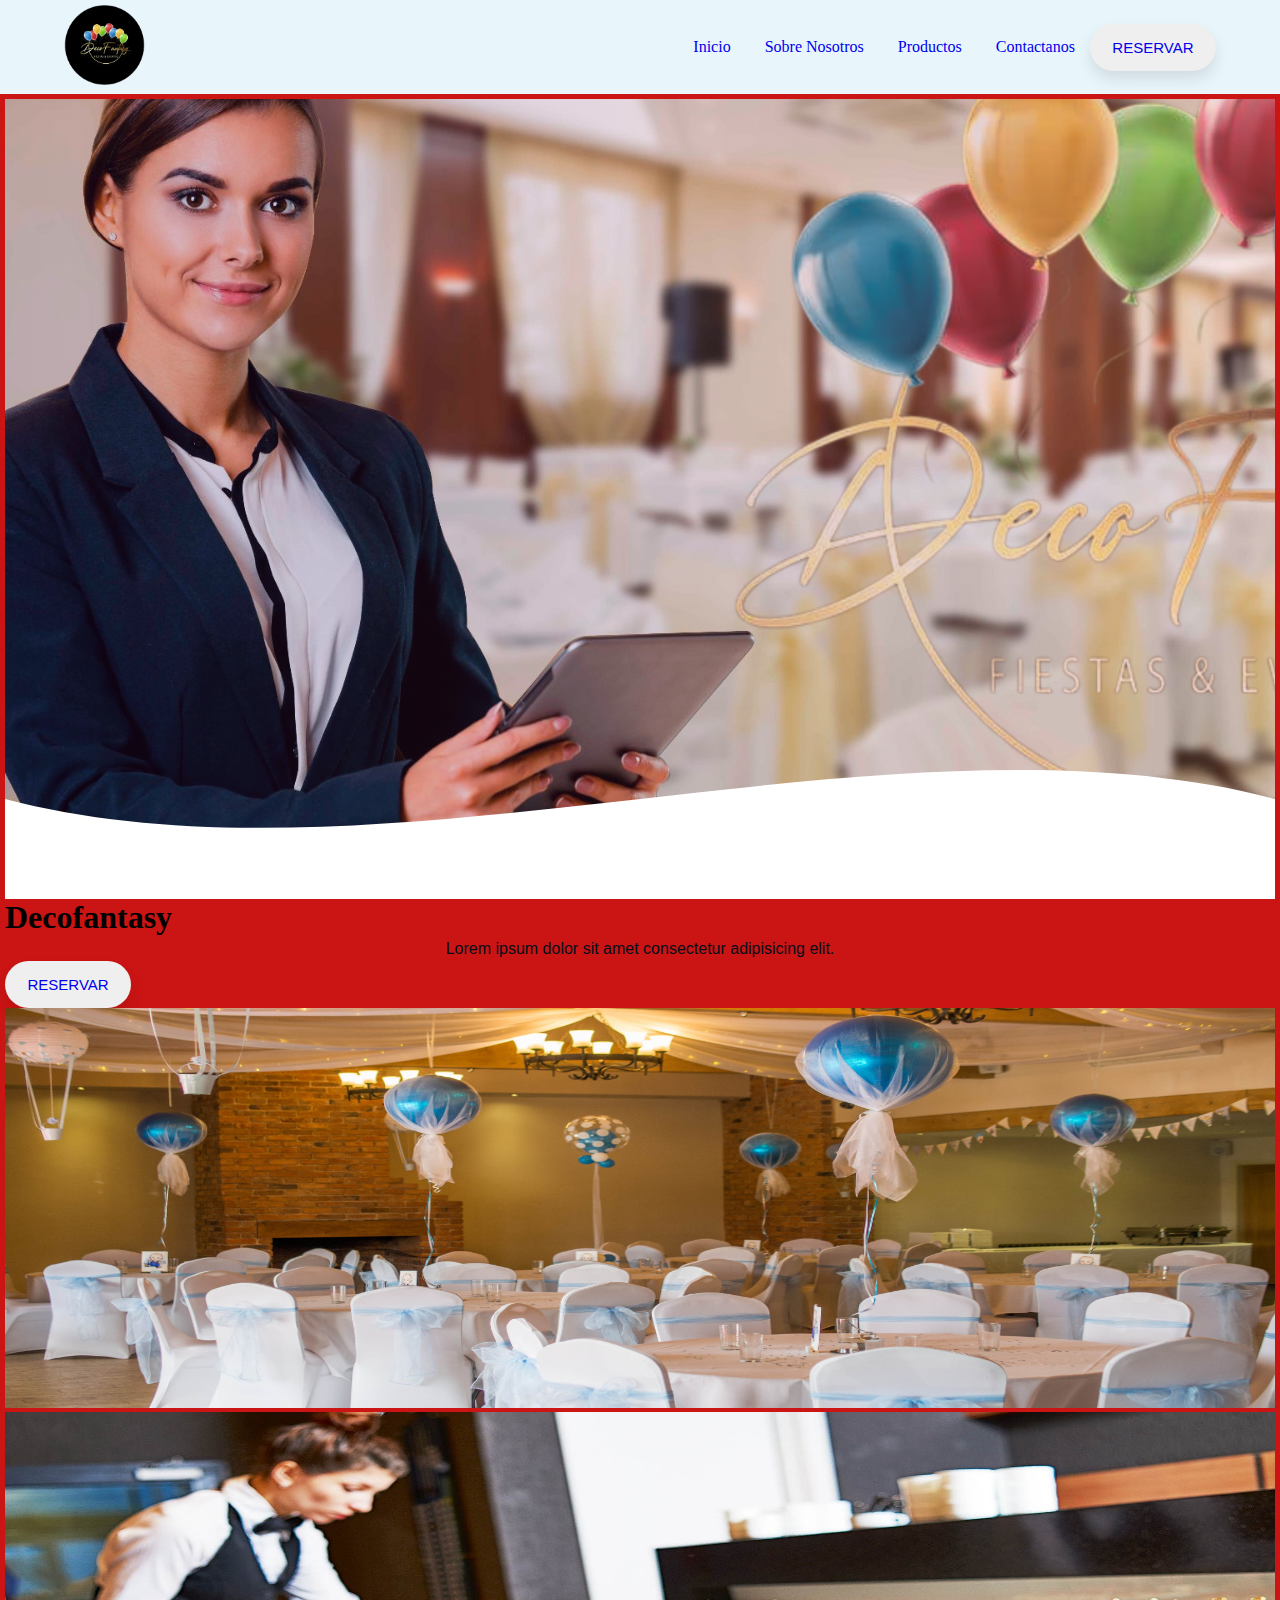
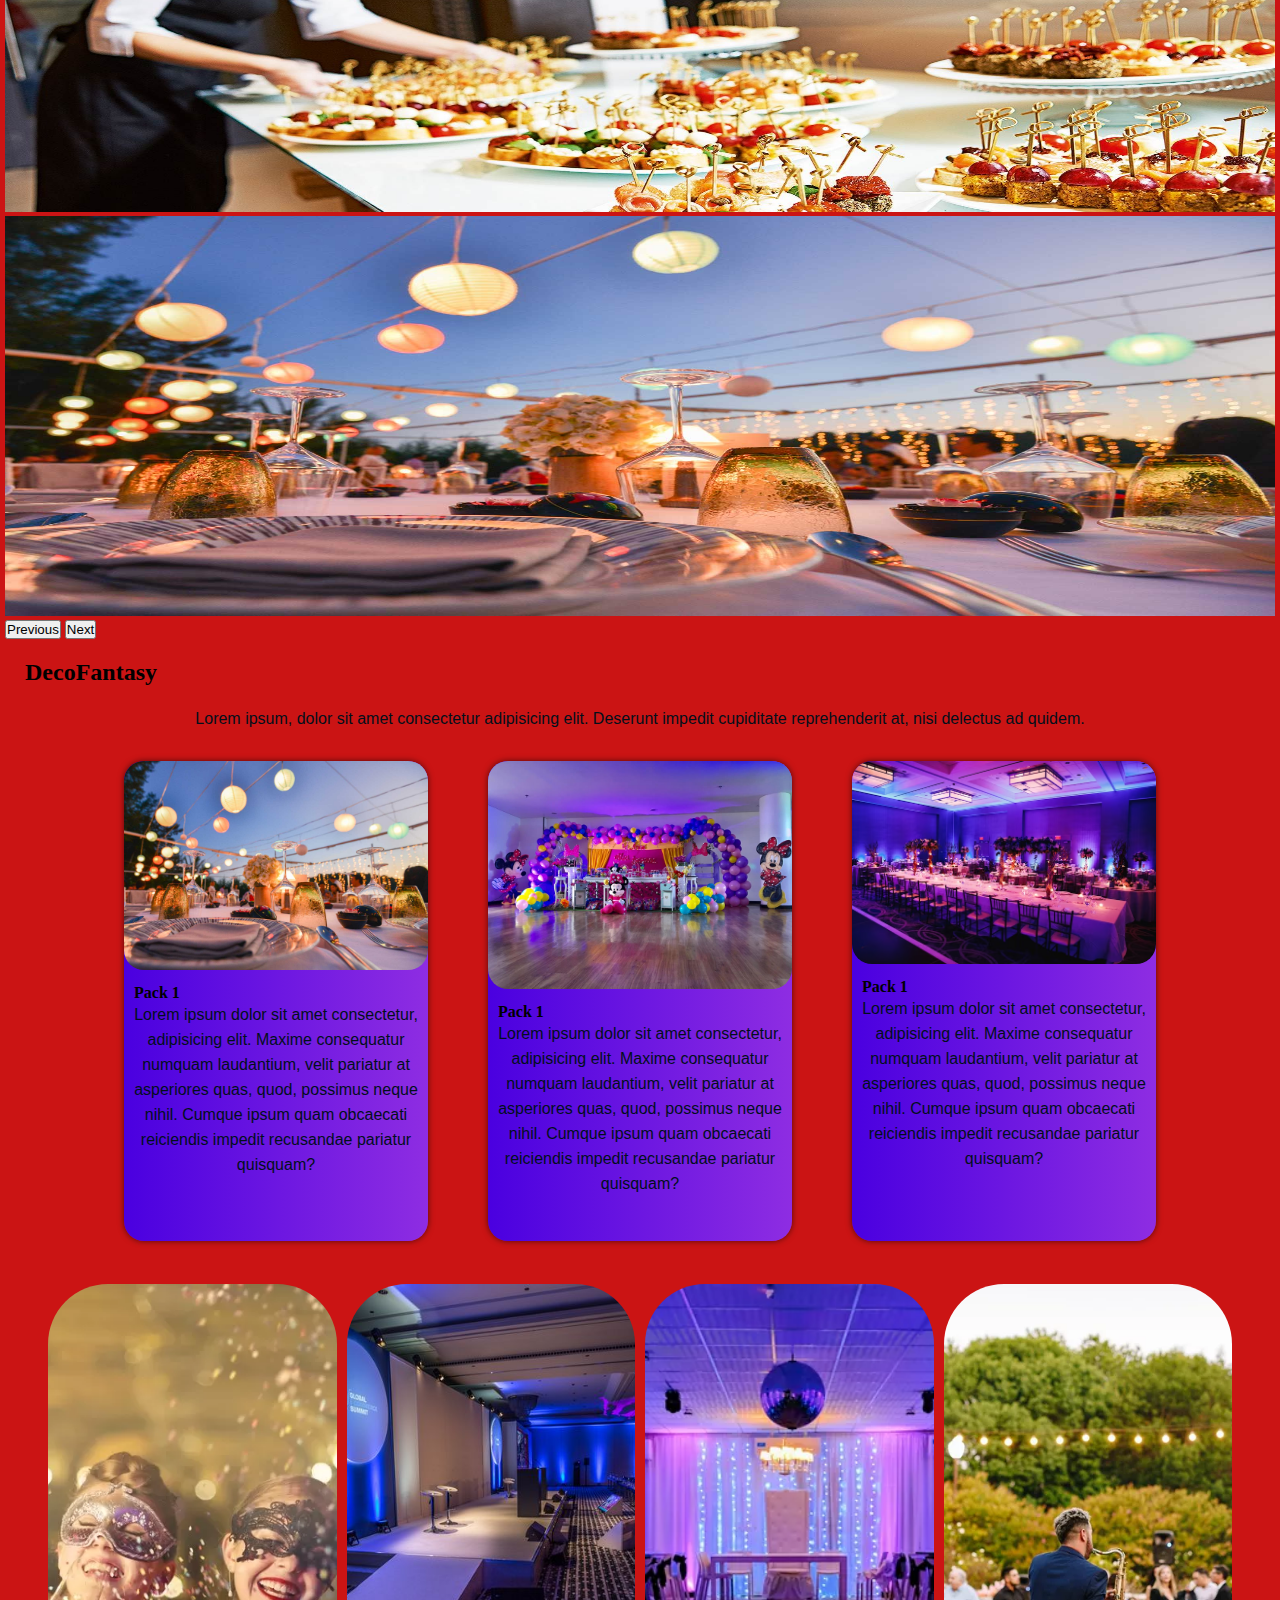
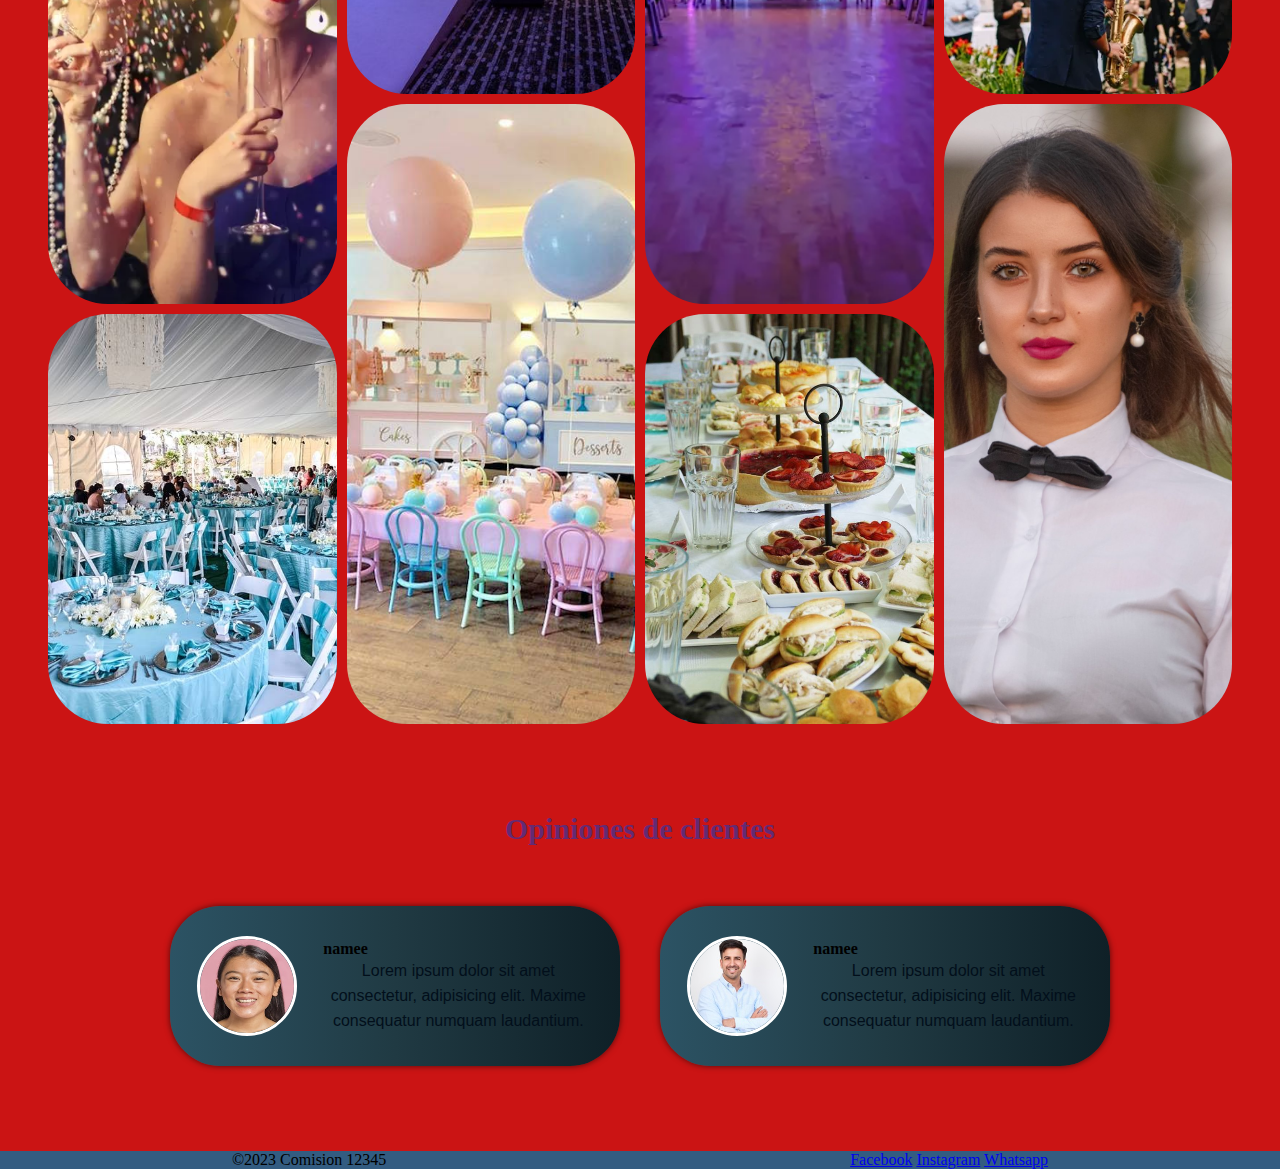
==== index.html @ 306ac19a "PreEntrega2-DavidGonzalez" ====
<!DOCTYPE html>
<html lang="es">

<head>
    <meta charset="UTF-8">
    <meta name="viewport" content="width=device-width, initial-scale=1.0">
    <title>DecoFantasy</title>
    <link rel="stylesheet" href="./css/style.css" <link rel="preconnect" href="https://fonts.googleapis.com">
    <link rel="preconnect" href="https://fonts.gstatic.com" crossorigin>
    <link href="https://fonts.googleapis.com/css2?family=Cinzel&family=Kalam&display=swap" rel="stylesheet">
    <link href="https://fonts.cdnfonts.com/css/charm" rel="stylesheet">
    <link href="https://cdn.jsdelivr.net/npm/bootstrap@5.3.2/dist/css/bootstrap.min.css" rel="stylesheet"
        integrity="sha384-T3c6CoIi6uLrA9TneNEoa7RxnatzjcDSCmG1MXxSR1GAsXEV/Dwwykc2MPK8M2HN" crossorigin="anonymous">

</head>

<body>
    <header>
        <div class="logo">
            <img src="./Media/Logo sin fondo.png" alt="logo.nav">
        </div>
        <nav>
            <ul class="nav-link">
                <li><a href="./index.html">Inicio</a></li>
                <li><a href="./pages/Sobre Nostros.html">Sobre Nosotros</a></li>
                <li><a href="./pages/Productos.html">Productos</a></li>
                <li><a href="./pages/Contactanos.html">Contactanos</a></li>
            </ul>
        </nav>
        <button type="button" class="btn-principal mx-lg-4">
            <a class="link-btn" href="./pages/Reservar.html">Reservar</a></button>
         

    </header>
    <main>

        <div class="fondo">
            <div class="img1">
                <div class="wave" style="height: 150px; overflow: hidden;"><svg viewBox="0 0 500 150"
                        preserveAspectRatio="none" style="height: 100%; width: 100%;">
                        <path d="M0.00,49.98 C150.00,150.00 349.20,-50.00 500.00,49.98 L500.00,150.00 L0.00,150.00 Z"
                            style="stroke: none; fill: #ffffff;"></path>
                    </svg>
                </div>
            </div>
        </div>

            
            <section class="container">
                <div class="row">
                    <div class="col-12 col-lg-6 order-lg-1 text-center text-lg-start p-4">
                        <div class="col-12 col-lg-6 order-lg-9 text-center text-lg-start p-4">
                            <h1 class="px-4 text-start text-md-center text-lg-start">Decofantasy
                            </h1>
                            <p class="px-10 text-start text-lg-start">Lorem ipsum dolor sit amet consectetur adipisicing elit. </p>
                            <button type="button" class="btn-principal mx-lg-4">
                                <a class="link-btn" href="./pages/Reservar.html">Reservar</a>
                            </button>
                        </div>
                    </div>
            <div class="col-12 col-lg-6 order-lg-2">
                <div id="carouselExample" class="carousel slide">
                    <div class="carousel-inner">
                        <div class="carousel-item active">
                            <img src="./Media/carro1.jpg" class="img-propia d-block w-100" alt="imagen-random">
                        </div>
                        <div class="carousel-item">
                            <img src="./Media/carro2.jpg" class="img-propia d-block w-100" alt="imagen-random">
                        </div>
                        <div class="carousel-item">
                            <img src="./Media/carro3.jpg" class="img-propia d-block w-100" alt="imagen-random">
                        </div>
                    </div>
                    <button class="carousel-control-prev" type="button" data-bs-target="#carouselExample"
                        data-bs-slide="prev">
                        <span class="carousel-control-prev-icon" aria-hidden="true"></span>
                        <span class="visually-hidden">Previous</span>
                    </button>
                    <button class="carousel-control-next" type="button" data-bs-target="#carouselExample"
                        data-bs-slide="next">
                        <span class="carousel-control-next-icon" aria-hidden="true"></span>
                        <span class="visually-hidden">Next</span>
                    </button>
                </div>
            </div>
            </section>

            </div>
            <div class="resum">
                <h3>DecoFantasy</h3>
                <p>Lorem ipsum, dolor sit amet consectetur adipisicing elit. Deserunt impedit cupiditate reprehenderit
                    at, nisi delectus ad quidem.</p>
            </div>
            <section class="prin-container">
                <div class="tarjetas">
                    <img class="img2" src="./Media/decoraciones-de-eventos.jpg" alt="Decoracion 1">
                    <div class="text-container">
                        <h4>Pack 1</h4>
                        <p> Lorem ipsum dolor sit amet consectetur, adipisicing elit. Maxime consequatur numquam
                            laudantium,
                            velit pariatur at asperiores quas, quod, possimus neque nihil. Cumque ipsum quam obcaecati
                            reiciendis impedit recusandae pariatur quisquam?</p>

                    </div>
                </div>


                <div class="tarjetas">
                    <img src="./Media/image15.jpg" alt="Decoracion 2">
                    <div class="text-container">
                        <h4>Pack 1</h4>
                        <p> Lorem ipsum dolor sit amet consectetur, adipisicing elit. Maxime consequatur numquam
                            laudantium,
                            velit pariatur at asperiores quas, quod, possimus neque nihil. Cumque ipsum quam obcaecati
                            reiciendis impedit recusandae pariatur quisquam?</p>

                    </div>
                </div>

                <div class="tarjetas">
                    <img class="img3" src="./Media/salon-banquetes-decorado-flores_8353-10058.avif" alt="Decoracion 3">
                    <div class="text-container">
                        <h4>Pack 1</h4>
                        <p> Lorem ipsum dolor sit amet consectetur, adipisicing elit. Maxime consequatur numquam
                            laudantium,
                            velit pariatur at asperiores quas, quod, possimus neque nihil. Cumque ipsum quam obcaecati
                            reiciendis impedit recusandae pariatur quisquam?</p>

                    </div>
                </div>
            </section>
            <section class="grid-prin">
                    <div class="grid">
                        <div class="area" id="area1">
                            <img class= "entre" src="./Media/entre1.jpg">
                        </div>
                        <div class="area" id="area2">
                            <img class= "entre" src="./Media/entre10.jpg">
                        </div>
                        <div class="area" id="area3">
                            <img class= "entre" src="./Media/entre3.jpg">
                        </div>
                        <div class="area" id="area4">
                            <img class= "entre" src="./Media/entre5.webp">
                        </div>
                        <div class="area" id="area5">
                            <img class= "entre" src="./Media/entre4.jpg">
                        </div>
                        <div class="area" id="area6">
                            <img class= "entre" src="./Media/entre6.webp">
                        </div>
                        <div class="area" id="area7">
                            <img class= "entre" src="./Media/entre7.webp">
                        </div>
                        <div class="area" id="area8">
                            <img class= "entre" src="./Media/entre9.jpg">
                        </div>
                    </div>
            </section>
            </section>
            <section class="container-coment">
                <h2 class="titulo-coment">Opiniones de clientes</h2>
                <div class="coment">
                    <div class="person1">
                        <img class="img4" src="./Media/avatar1.jpg" alt="Comentarista 1">
                        <div class="text-person">
                            <h4>namee</h4>
                            <p> Lorem ipsum dolor sit amet consectetur, adipisicing elit. Maxime consequatur numquam
                                laudantium.</p>
                        </div>
                    </div>
                    <div class="person">
                        <img class="img4" src="./Media/avatar2.jpg" alt="Comentarista 2">
                        <div class="text-person">
                            <h4>namee</h4>
                            <p> Lorem ipsum dolor sit amet consectetur, adipisicing elit. Maxime consequatur numquam
                                laudantium.</p>
                        </div>
                    </div>
                </div>
            </section>
    </main>

    <footer>
        <div class="Copy">
            &COPY;2023 Comision 12345
        </div>
        <div class="Redes">
            <a href="#">Facebook</a>
            <a href="#">Instagram</a>
            <a href="#">Whatsapp</a>
        </div>
    </footer>

    <script src="https://cdn.jsdelivr.net/npm/bootstrap@5.3.2/dist/js/bootstrap.min.js"
        integrity="sha384-BBtl+eGJRgqQAUMxJ7pMwbEyER4l1g+O15P+16Ep7Q9Q+zqX6gSbd85u4mG4QzX+"
        crossorigin="anonymous"></script>

</body>

<link href="https://cdn.jsdelivr.net/npm/bootstrap@5.1.3/dist/css/bootstrap.min.css" rel="stylesheet"
    integrity="sha384-1BmE4kWBq78iYhFldvKuhfTAU6auU8tT94WrHftjDbrCEXSU1oBoqyl2QvZ6jIW3" crossorigin="anonymous">

</html>
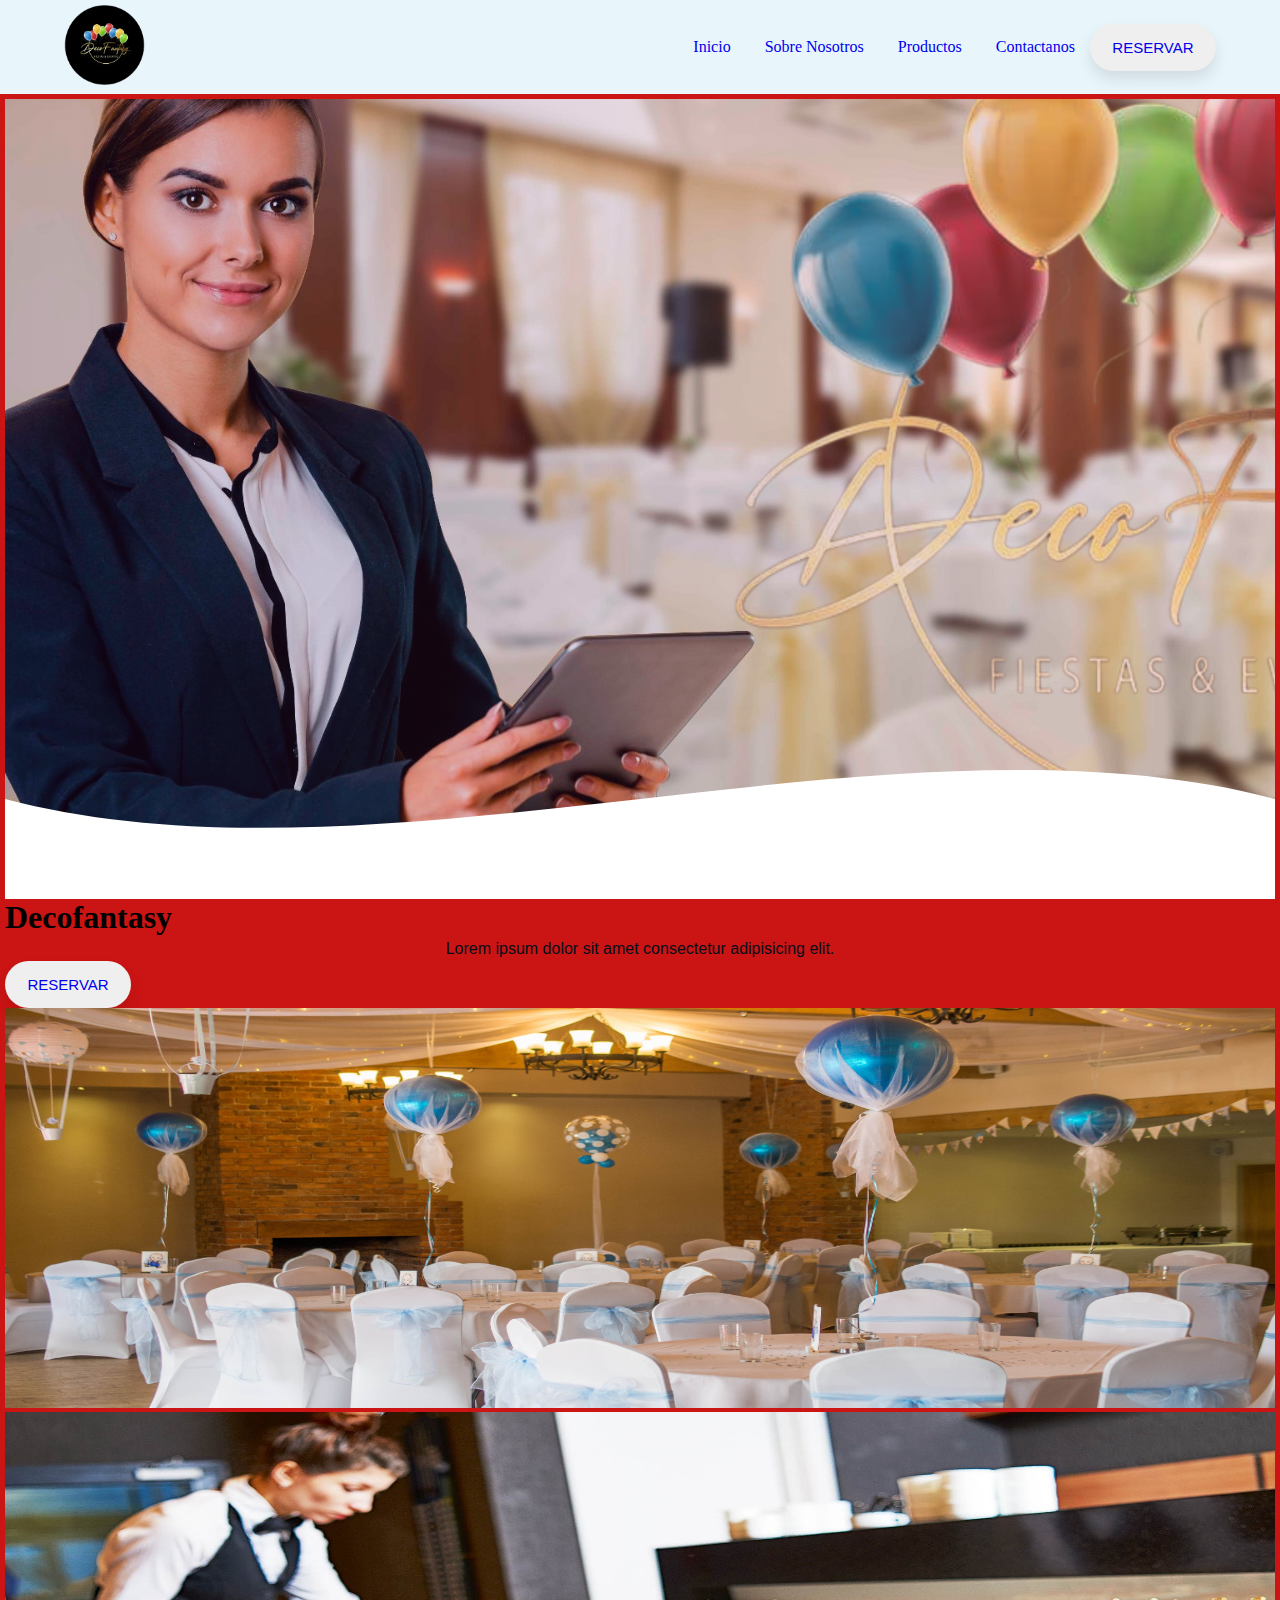
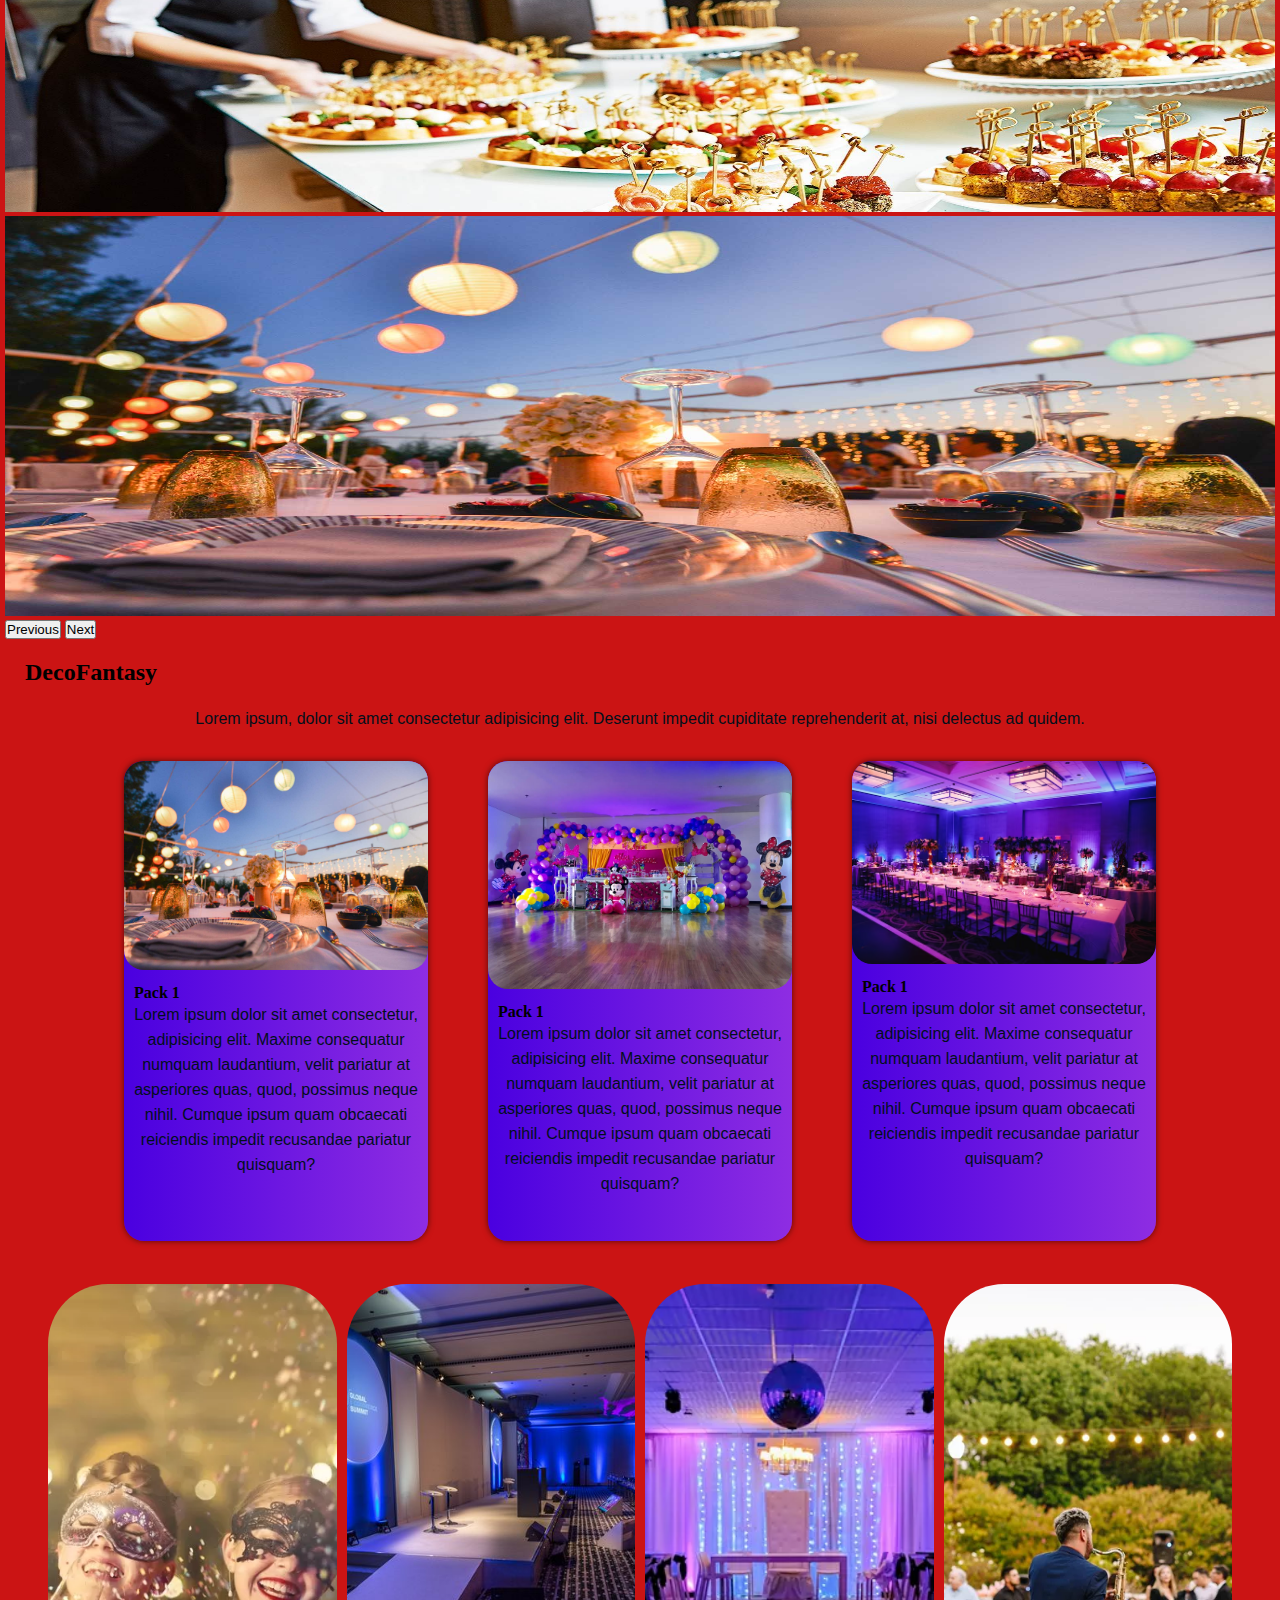
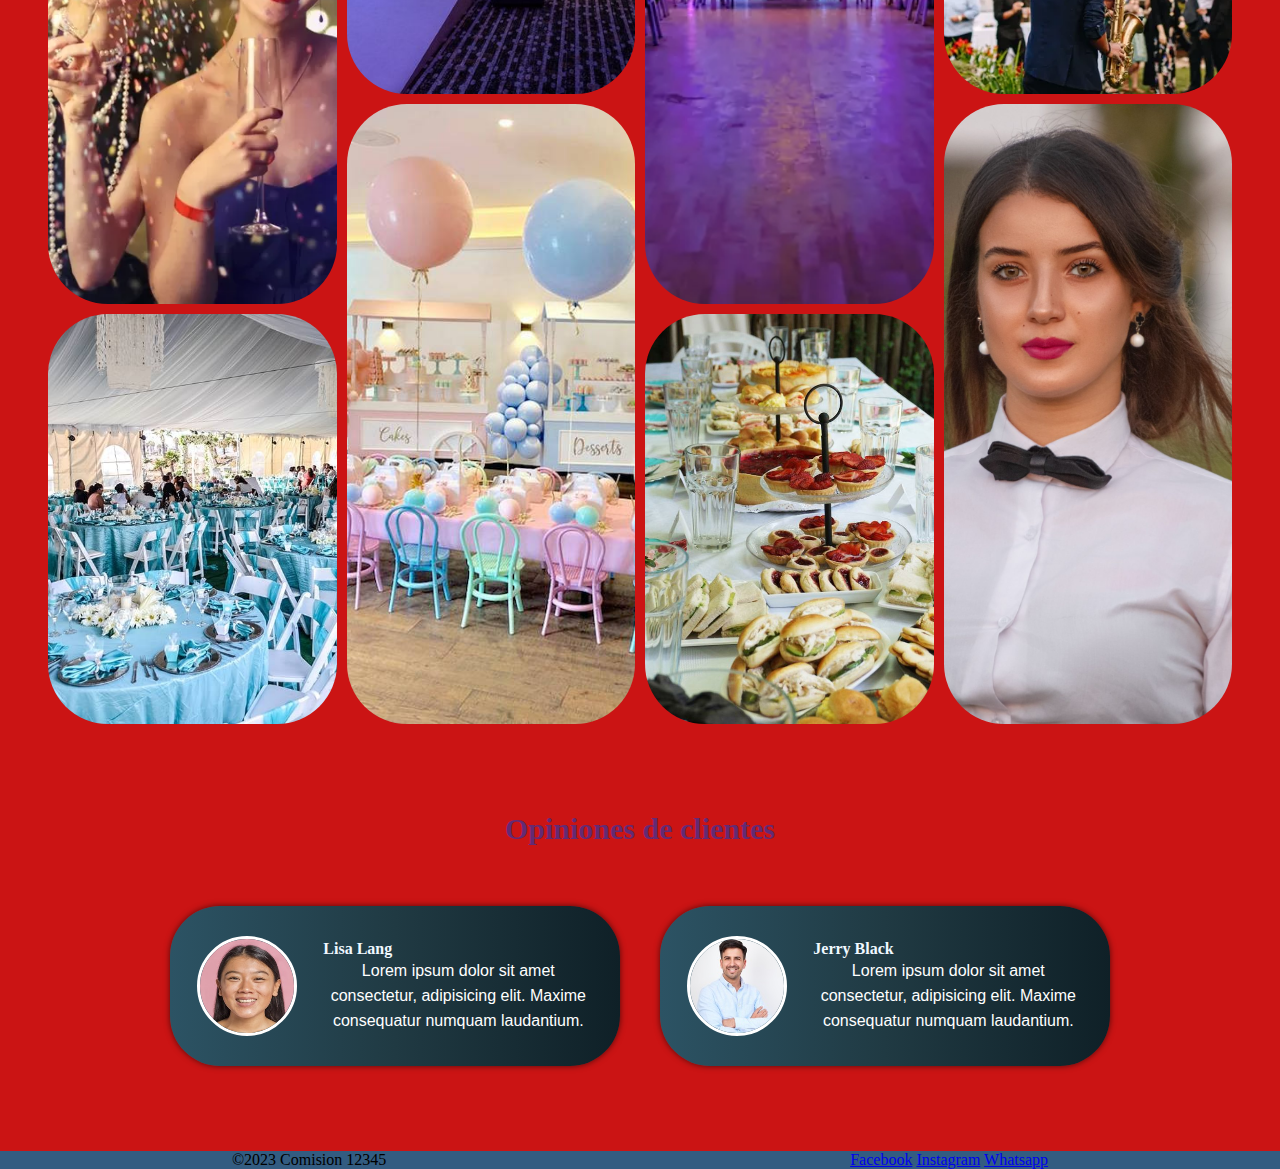
==== commit 023e622d: "Update index.html" ====
--- a/index.html
+++ b/index.html
@@ -11,9 +11,7 @@
     <link href="https://fonts.cdnfonts.com/css/charm" rel="stylesheet">
     <link href="https://cdn.jsdelivr.net/npm/bootstrap@5.3.2/dist/css/bootstrap.min.css" rel="stylesheet"
         integrity="sha384-T3c6CoIi6uLrA9TneNEoa7RxnatzjcDSCmG1MXxSR1GAsXEV/Dwwykc2MPK8M2HN" crossorigin="anonymous">
-
 </head>
-
 <body>
     <header>
         <div class="logo">
@@ -29,8 +27,6 @@
         </nav>
         <button type="button" class="btn-principal mx-lg-4">
             <a class="link-btn" href="./pages/Reservar.html">Reservar</a></button>
-         
-
     </header>
     <main>
 
@@ -44,8 +40,6 @@
                 </div>
             </div>
         </div>
-
-            
             <section class="container">
                 <div class="row">
                     <div class="col-12 col-lg-6 order-lg-1 text-center text-lg-start p-4">
@@ -84,7 +78,6 @@
                 </div>
             </div>
             </section>
-
             </div>
             <div class="resum">
                 <h3>DecoFantasy</h3>
@@ -100,11 +93,8 @@
                             laudantium,
                             velit pariatur at asperiores quas, quod, possimus neque nihil. Cumque ipsum quam obcaecati
                             reiciendis impedit recusandae pariatur quisquam?</p>
-
                     </div>
                 </div>
-
-
                 <div class="tarjetas">
                     <img src="./Media/image15.jpg" alt="Decoracion 2">
                     <div class="text-container">
@@ -113,10 +103,8 @@
                             laudantium,
                             velit pariatur at asperiores quas, quod, possimus neque nihil. Cumque ipsum quam obcaecati
                             reiciendis impedit recusandae pariatur quisquam?</p>
-
                     </div>
                 </div>
-
                 <div class="tarjetas">
                     <img class="img3" src="./Media/salon-banquetes-decorado-flores_8353-10058.avif" alt="Decoracion 3">
                     <div class="text-container">
@@ -125,7 +113,6 @@
                             laudantium,
                             velit pariatur at asperiores quas, quod, possimus neque nihil. Cumque ipsum quam obcaecati
                             reiciendis impedit recusandae pariatur quisquam?</p>
-
                     </div>
                 </div>
             </section>
@@ -164,23 +151,22 @@
                     <div class="person1">
                         <img class="img4" src="./Media/avatar1.jpg" alt="Comentarista 1">
                         <div class="text-person">
-                            <h4>namee</h4>
-                            <p> Lorem ipsum dolor sit amet consectetur, adipisicing elit. Maxime consequatur numquam
+                            <h4 class="name-text">Lisa Lang</h4>
+                            <p class="text"> Lorem ipsum dolor sit amet consectetur, adipisicing elit. Maxime consequatur numquam
                                 laudantium.</p>
                         </div>
                     </div>
                     <div class="person">
                         <img class="img4" src="./Media/avatar2.jpg" alt="Comentarista 2">
                         <div class="text-person">
-                            <h4>namee</h4>
-                            <p> Lorem ipsum dolor sit amet consectetur, adipisicing elit. Maxime consequatur numquam
+                            <h4 class="name-text">Jerry Black</h4>
+                            <p class="text"> Lorem ipsum dolor sit amet consectetur, adipisicing elit. Maxime consequatur numquam
                                 laudantium.</p>
                         </div>
                     </div>
                 </div>
             </section>
     </main>
-
     <footer>
         <div class="Copy">
             &COPY;2023 Comision 12345
@@ -191,14 +177,11 @@
             <a href="#">Whatsapp</a>
         </div>
     </footer>
-
     <script src="https://cdn.jsdelivr.net/npm/bootstrap@5.3.2/dist/js/bootstrap.min.js"
         integrity="sha384-BBtl+eGJRgqQAUMxJ7pMwbEyER4l1g+O15P+16Ep7Q9Q+zqX6gSbd85u4mG4QzX+"
         crossorigin="anonymous"></script>
-
 </body>
-
 <link href="https://cdn.jsdelivr.net/npm/bootstrap@5.1.3/dist/css/bootstrap.min.css" rel="stylesheet"
     integrity="sha384-1BmE4kWBq78iYhFldvKuhfTAU6auU8tT94WrHftjDbrCEXSU1oBoqyl2QvZ6jIW3" crossorigin="anonymous">
 
-</html>+</html>
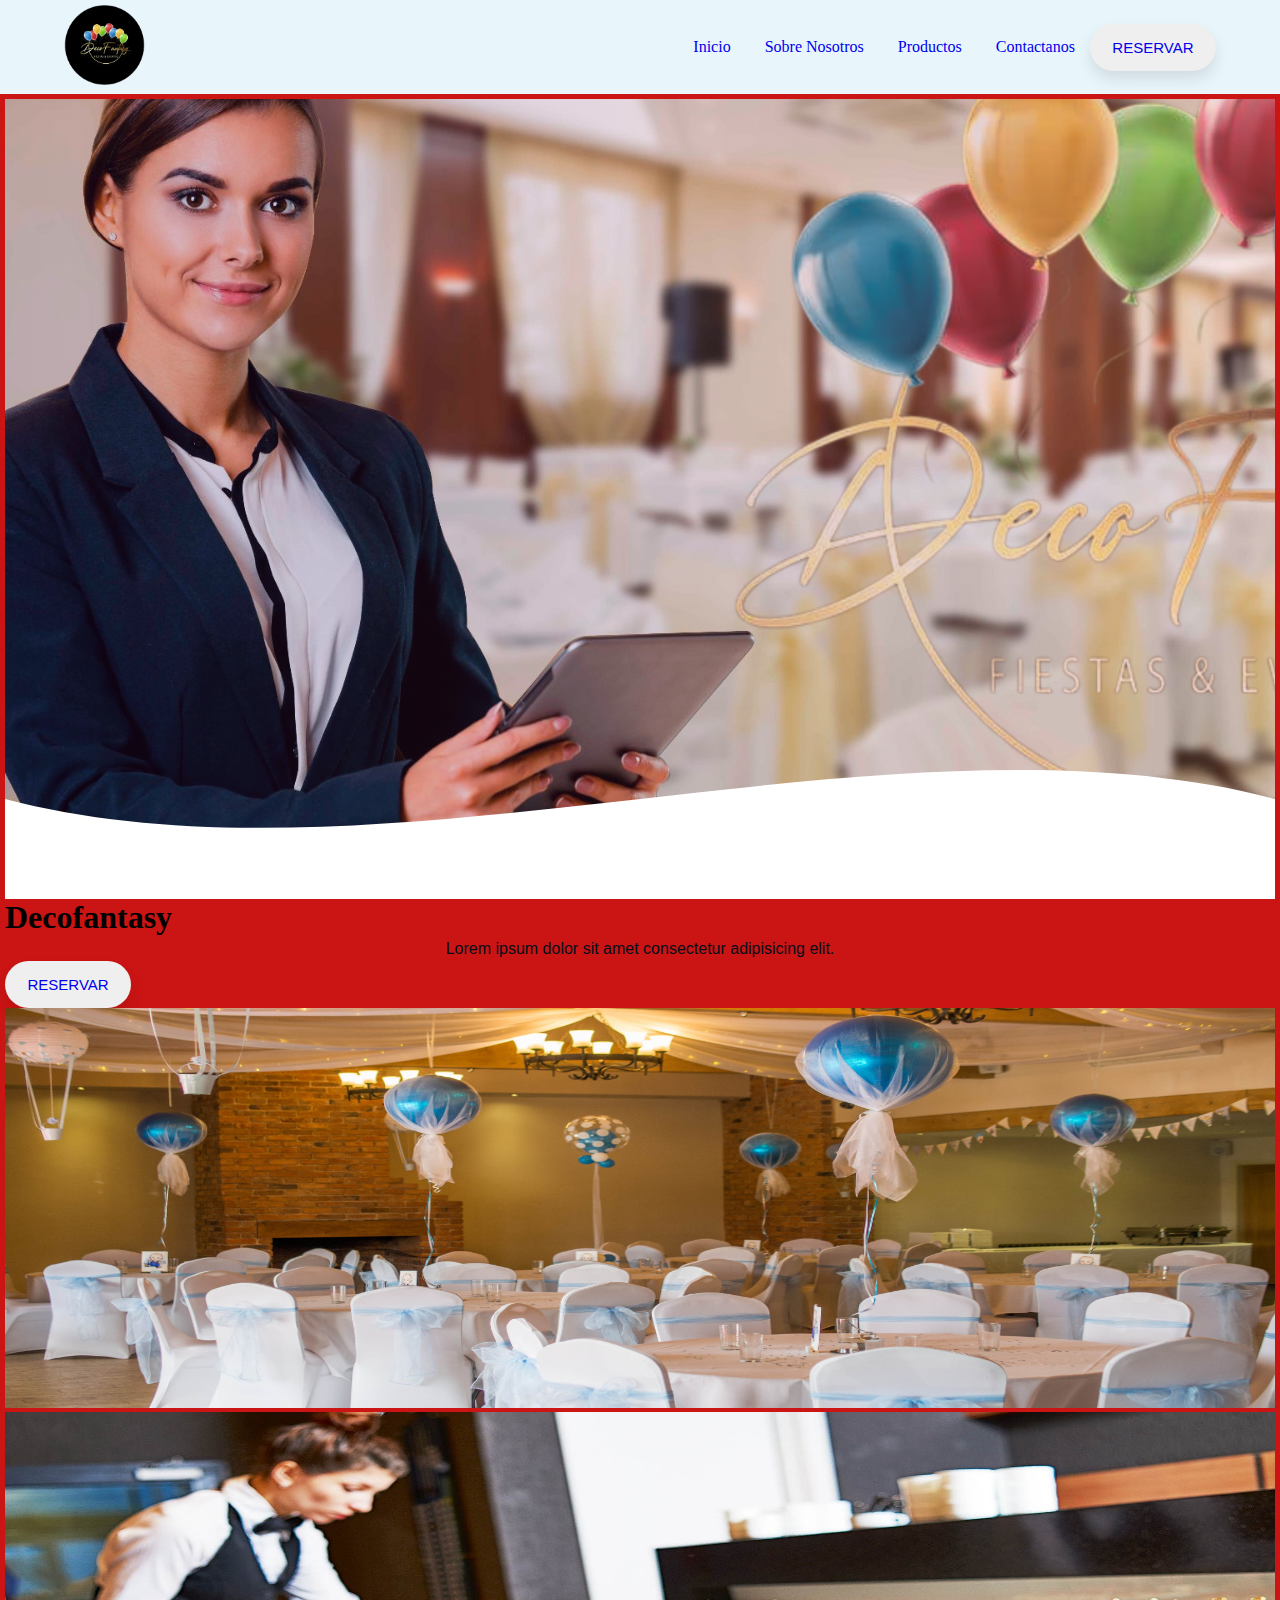
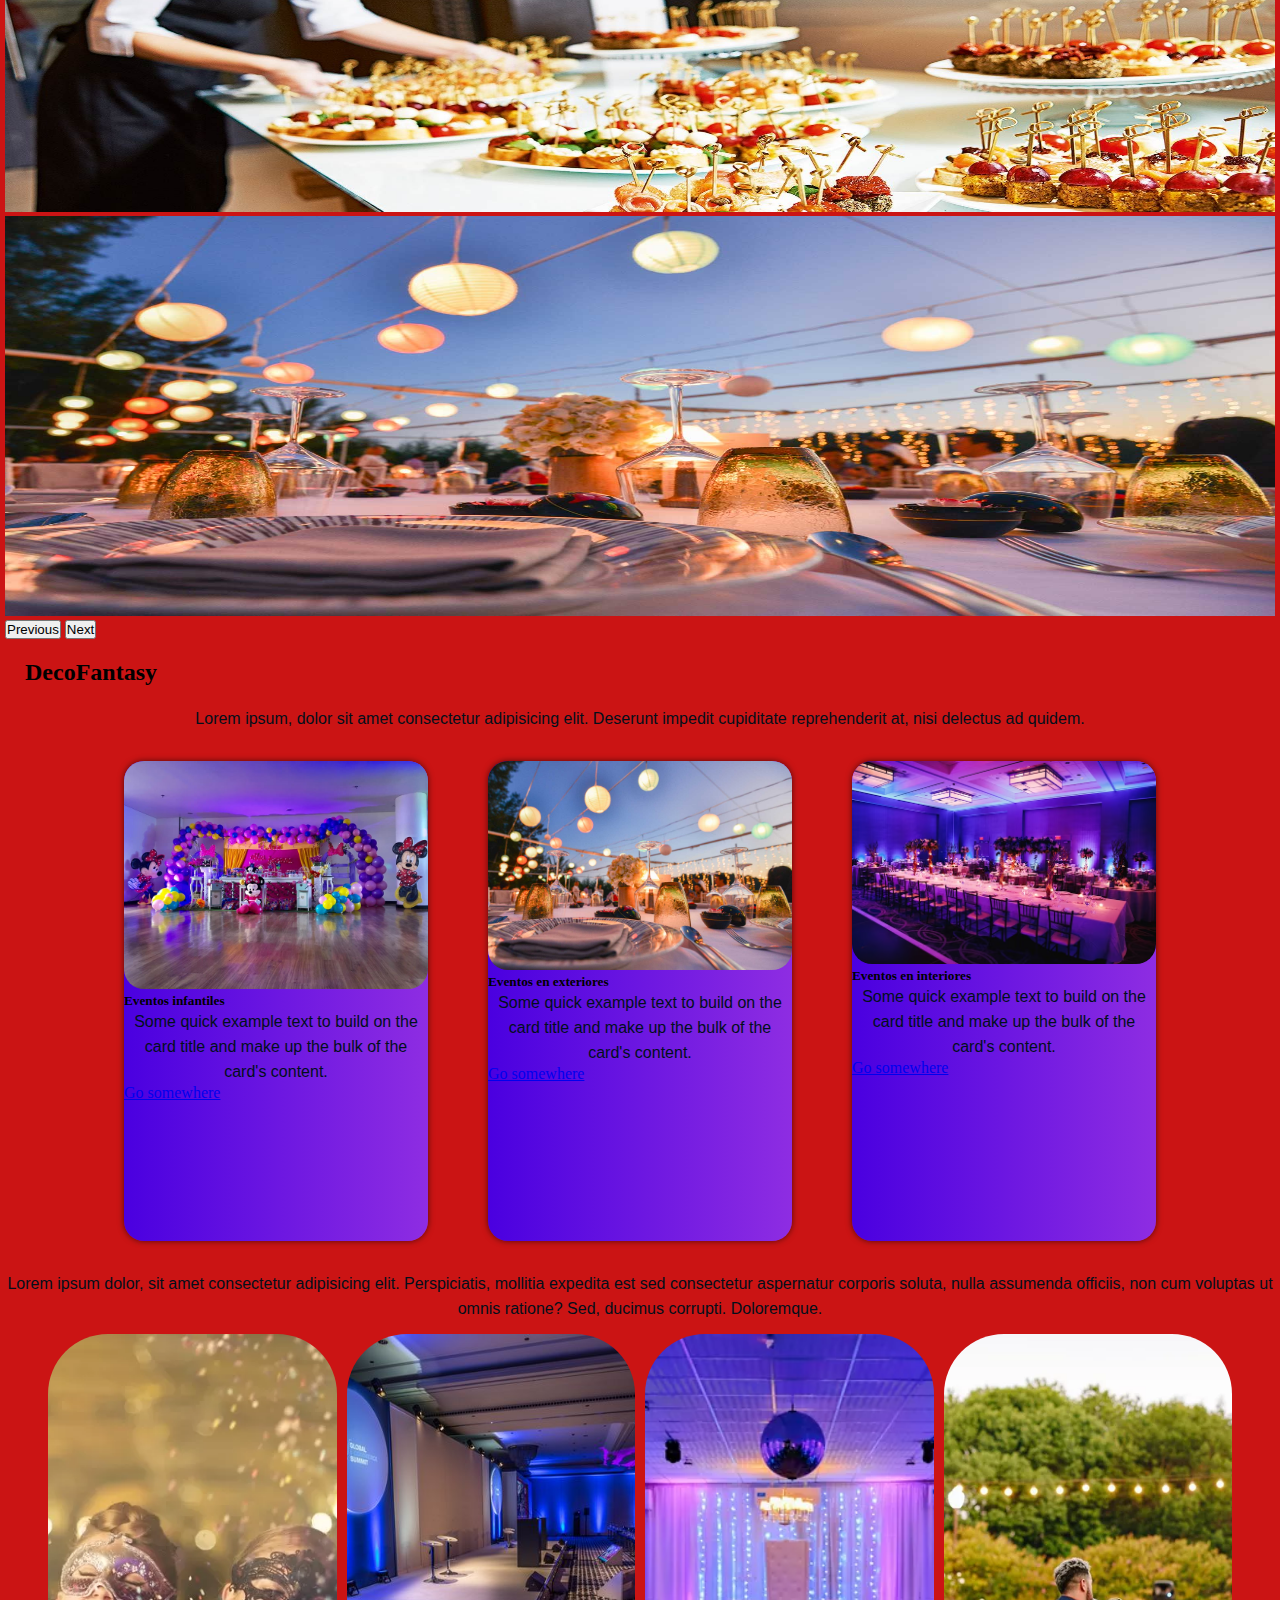
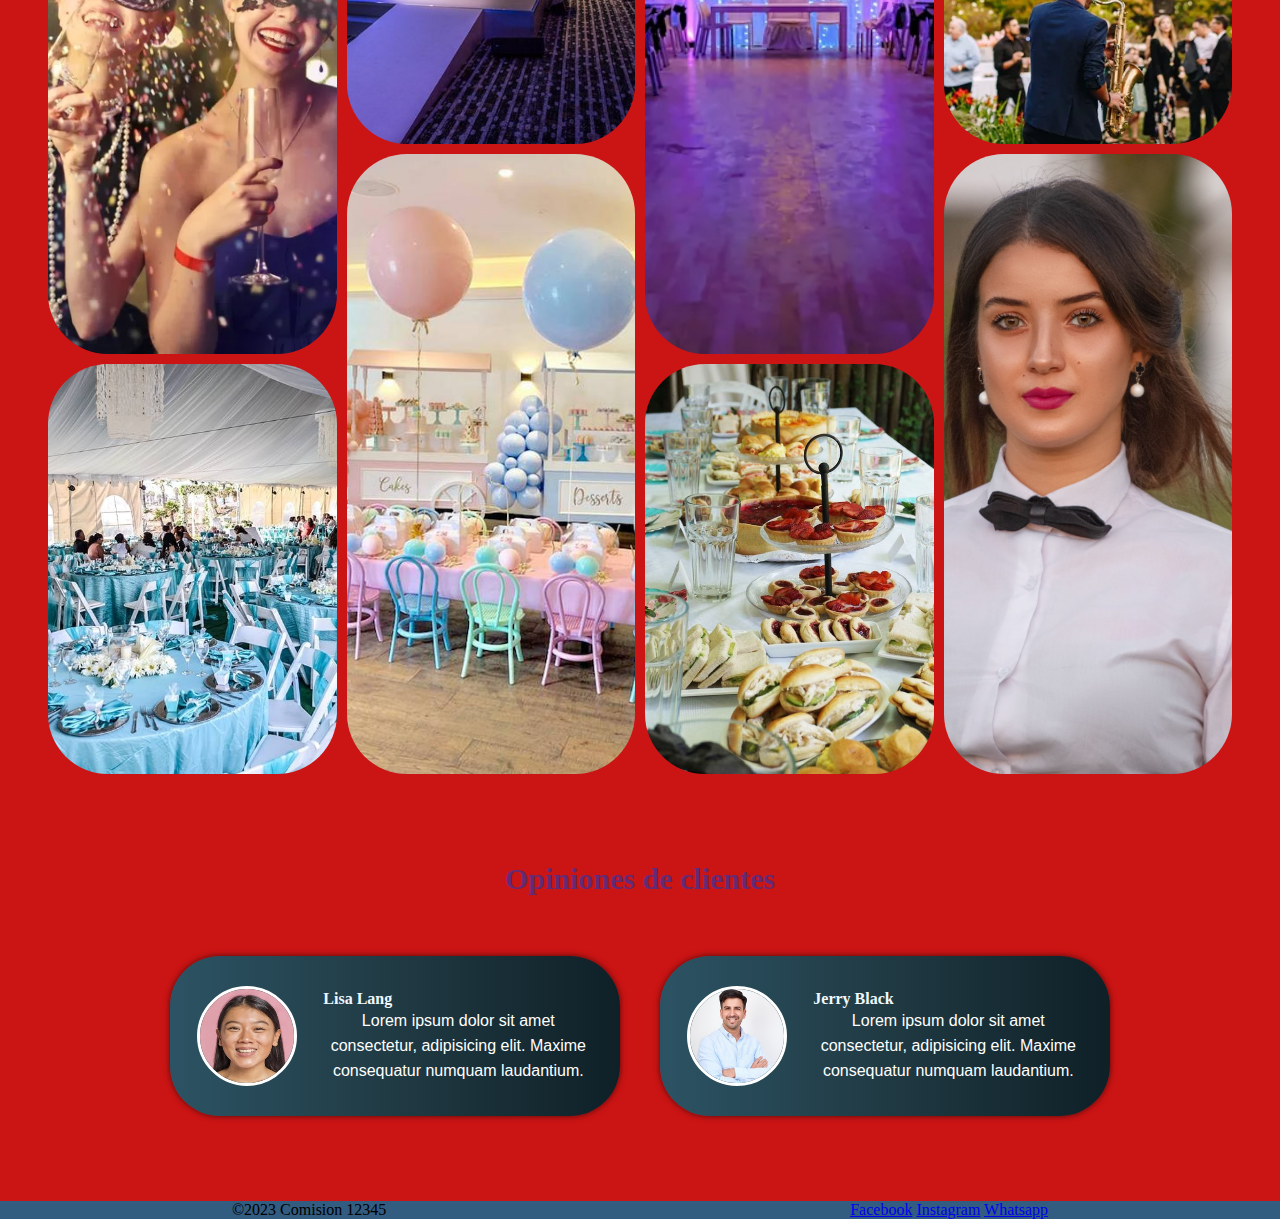
==== commit 6405d985: "Update index.html" ====
--- a/index.html
+++ b/index.html
@@ -29,10 +29,10 @@
             <a class="link-btn" href="./pages/Reservar.html">Reservar</a></button>
     </header>
     <main>
-
         <div class="fondo">
             <div class="img1">
-                <div class="wave" style="height: 150px; overflow: hidden;"><svg viewBox="0 0 500 150"
+                <div class="wave" style="height: 150px; overflow: hidden;">
+                    <svg viewBox="0 0 500 150"
                         preserveAspectRatio="none" style="height: 100%; width: 100%;">
                         <path d="M0.00,49.98 C150.00,150.00 349.20,-50.00 500.00,49.98 L500.00,150.00 L0.00,150.00 Z"
                             style="stroke: none; fill: #ffffff;"></path>
@@ -40,132 +40,136 @@
                 </div>
             </div>
         </div>
-            <section class="container">
-                <div class="row">
-                    <div class="col-12 col-lg-6 order-lg-1 text-center text-lg-start p-4">
-                        <div class="col-12 col-lg-6 order-lg-9 text-center text-lg-start p-4">
-                            <h1 class="px-4 text-start text-md-center text-lg-start">Decofantasy
-                            </h1>
-                            <p class="px-10 text-start text-lg-start">Lorem ipsum dolor sit amet consectetur adipisicing elit. </p>
-                            <button type="button" class="btn-principal mx-lg-4">
-                                <a class="link-btn" href="./pages/Reservar.html">Reservar</a>
-                            </button>
+        <section class="container">
+            <div class="row">
+                <div class="col-12 col-lg-6 order-lg-1 text-center text-lg-start p-4">
+                    <div class="col-12 col-lg-6 order-lg-9 text-center text-lg-start p-4">
+                        <h1 class="px-4 text-start text-md-center text-lg-start">Decofantasy
+                        </h1>
+                        <p class="px-10 text-start text-lg-start">Lorem ipsum dolor sit amet consectetur adipisicing
+                            elit. </p>
+                        <button type="button" class="btn-principal mx-lg-4">
+                            <a class="link-btn" href="./pages/Reservar.html">Reservar</a>
+                        </button>
+                    </div>
+                </div>
+                <div class="col-12 col-lg-6 order-lg-2">
+                    <div id="carouselExample" class="carousel slide">
+                        <div class="carousel-inner">
+                            <div class="carousel-item active">
+                                <img src="./Media/carro1.jpg" class="img-propia d-block w-100" alt="imagen-random">
+                            </div>
+                            <div class="carousel-item">
+                                <img src="./Media/carro2.jpg" class="img-propia d-block w-100" alt="imagen-random">
+                            </div>
+                            <div class="carousel-item">
+                                <img src="./Media/carro3.jpg" class="img-propia d-block w-100" alt="imagen-random">
+                            </div>
                         </div>
+                        <button class="carousel-control-prev" type="button" data-bs-target="#carouselExample"
+                            data-bs-slide="prev">
+                            <span class="carousel-control-prev-icon" aria-hidden="true"></span>
+                            <span class="visually-hidden">Previous</span>
+                        </button>
+                        <button class="carousel-control-next" type="button" data-bs-target="#carouselExample"
+                            data-bs-slide="next">
+                            <span class="carousel-control-next-icon" aria-hidden="true"></span>
+                            <span class="visually-hidden">Next</span>
+                        </button>
                     </div>
-            <div class="col-12 col-lg-6 order-lg-2">
-                <div id="carouselExample" class="carousel slide">
-                    <div class="carousel-inner">
-                        <div class="carousel-item active">
-                            <img src="./Media/carro1.jpg" class="img-propia d-block w-100" alt="imagen-random">
-                        </div>
-                        <div class="carousel-item">
-                            <img src="./Media/carro2.jpg" class="img-propia d-block w-100" alt="imagen-random">
-                        </div>
-                        <div class="carousel-item">
-                            <img src="./Media/carro3.jpg" class="img-propia d-block w-100" alt="imagen-random">
-                        </div>
-                    </div>
-                    <button class="carousel-control-prev" type="button" data-bs-target="#carouselExample"
-                        data-bs-slide="prev">
-                        <span class="carousel-control-prev-icon" aria-hidden="true"></span>
-                        <span class="visually-hidden">Previous</span>
-                    </button>
-                    <button class="carousel-control-next" type="button" data-bs-target="#carouselExample"
-                        data-bs-slide="next">
-                        <span class="carousel-control-next-icon" aria-hidden="true"></span>
-                        <span class="visually-hidden">Next</span>
-                    </button>
+                </div>
+        </section>
+        </div>
+        <div class="resum">
+            <h3 class="titulo">DecoFantasy</h3>
+            <p class="text-deco">Lorem ipsum, dolor sit amet consectetur adipisicing elit. Deserunt impedit cupiditate
+                reprehenderit at, nisi delectus ad quidem.</p>
+        </div>
+        <section class="prin-container">
+            <div class="tarjetas">
+                <img src="./Media/image15.jpg" class="card-img-top" alt="...">
+                <div class="card-body">
+                    <h5 class="card-title">Eventos infantiles</h5>
+                    <p class="card-text">Some quick example text to build on the card title and make up the bulk of the
+                        card's content.</p>
+                    <a href="#" class="btn btn-primary">Go somewhere</a>
                 </div>
             </div>
-            </section>
+
+            <div class="tarjetas">
+                <img src="./Media/decoraciones-de-eventos.jpg" class="card-img-top" alt="...">
+                <div class="card-body">
+                    <h5 class="card-title">Eventos en exteriores</h5>
+                    <p class="card-text">Some quick example text to build on the card title and make up the bulk of the
+                        card's content.</p>
+                    <a href="#" class="btn btn-primary">Go somewhere</a>
+                </div>
             </div>
-            <div class="resum">
-                <h3>DecoFantasy</h3>
-                <p>Lorem ipsum, dolor sit amet consectetur adipisicing elit. Deserunt impedit cupiditate reprehenderit
-                    at, nisi delectus ad quidem.</p>
+            <div class="tarjetas">
+                <img src="./Media/salon-banquetes-decorado-flores_8353-10058.avif" class="card-img-top" alt="...">
+                <div class="card-body">
+                    <h5 class="card-title">Eventos en interiores</h5>
+                    <p class="card-text">Some quick example text to build on the card title and make up the bulk of the
+                        card's content.</p>
+                    <a href="#" class="btn btn-primary">Go somewhere</a>
+                </div>
             </div>
-            <section class="prin-container">
-                <div class="tarjetas">
-                    <img class="img2" src="./Media/decoraciones-de-eventos.jpg" alt="Decoracion 1">
-                    <div class="text-container">
-                        <h4>Pack 1</h4>
-                        <p> Lorem ipsum dolor sit amet consectetur, adipisicing elit. Maxime consequatur numquam
-                            laudantium,
-                            velit pariatur at asperiores quas, quod, possimus neque nihil. Cumque ipsum quam obcaecati
-                            reiciendis impedit recusandae pariatur quisquam?</p>
+        </section>
+        <div class="text-grid">
+            <p class="text-deco">Lorem ipsum dolor, sit amet consectetur adipisicing elit. Perspiciatis, mollitia expedita est sed consectetur aspernatur corporis soluta, nulla assumenda officiis, non cum voluptas ut omnis ratione? Sed, ducimus corrupti. Doloremque.</p>
+        </div>
+        <section class="grid-prin">
+            <div class="grid">
+                <div class="area" id="area1">
+                    <img class="entre" src="./Media/entre1.jpg">
+                </div>
+                <div class="area" id="area2">
+                    <img class="entre" src="./Media/entre10.jpg">
+                </div>
+                <div class="area" id="area3">
+                    <img class="entre" src="./Media/entre3.jpg">
+                </div>
+                <div class="area" id="area4">
+                    <img class="entre" src="./Media/entre5.webp">
+                </div>
+                <div class="area" id="area5">
+                    <img class="entre" src="./Media/entre4.jpg">
+                </div>
+                <div class="area" id="area6">
+                    <img class="entre" src="./Media/entre6.webp">
+                </div>
+                <div class="area" id="area7">
+                    <img class="entre" src="./Media/entre7.webp">
+                </div>
+                <div class="area" id="area8">
+                    <img class="entre" src="./Media/entre9.jpg">
+                </div>
+            </div>
+        </section>
+        </section>
+        <section class="container-coment">
+            <h2 class="titulo-coment">Opiniones de clientes</h2>
+            <div class="coment">
+                <div class="person1">
+                    <img class="img4" src="./Media/avatar1.jpg" alt="Comentarista 1">
+                    <div class="text-person">
+                        <h4 class="name-text">Lisa Lang</h4>
+                        <p class="text"> Lorem ipsum dolor sit amet consectetur, adipisicing elit. Maxime consequatur
+                            numquam
+                            laudantium.</p>
                     </div>
                 </div>
-                <div class="tarjetas">
-                    <img src="./Media/image15.jpg" alt="Decoracion 2">
-                    <div class="text-container">
-                        <h4>Pack 1</h4>
-                        <p> Lorem ipsum dolor sit amet consectetur, adipisicing elit. Maxime consequatur numquam
-                            laudantium,
-                            velit pariatur at asperiores quas, quod, possimus neque nihil. Cumque ipsum quam obcaecati
-                            reiciendis impedit recusandae pariatur quisquam?</p>
+                <div class="person">
+                    <img class="img4" src="./Media/avatar2.jpg" alt="Comentarista 2">
+                    <div class="text-person">
+                        <h4 class="name-text">Jerry Black</h4>
+                        <p class="text"> Lorem ipsum dolor sit amet consectetur, adipisicing elit. Maxime consequatur
+                            numquam
+                            laudantium.</p>
                     </div>
                 </div>
-                <div class="tarjetas">
-                    <img class="img3" src="./Media/salon-banquetes-decorado-flores_8353-10058.avif" alt="Decoracion 3">
-                    <div class="text-container">
-                        <h4>Pack 1</h4>
-                        <p> Lorem ipsum dolor sit amet consectetur, adipisicing elit. Maxime consequatur numquam
-                            laudantium,
-                            velit pariatur at asperiores quas, quod, possimus neque nihil. Cumque ipsum quam obcaecati
-                            reiciendis impedit recusandae pariatur quisquam?</p>
-                    </div>
-                </div>
-            </section>
-            <section class="grid-prin">
-                    <div class="grid">
-                        <div class="area" id="area1">
-                            <img class= "entre" src="./Media/entre1.jpg">
-                        </div>
-                        <div class="area" id="area2">
-                            <img class= "entre" src="./Media/entre10.jpg">
-                        </div>
-                        <div class="area" id="area3">
-                            <img class= "entre" src="./Media/entre3.jpg">
-                        </div>
-                        <div class="area" id="area4">
-                            <img class= "entre" src="./Media/entre5.webp">
-                        </div>
-                        <div class="area" id="area5">
-                            <img class= "entre" src="./Media/entre4.jpg">
-                        </div>
-                        <div class="area" id="area6">
-                            <img class= "entre" src="./Media/entre6.webp">
-                        </div>
-                        <div class="area" id="area7">
-                            <img class= "entre" src="./Media/entre7.webp">
-                        </div>
-                        <div class="area" id="area8">
-                            <img class= "entre" src="./Media/entre9.jpg">
-                        </div>
-                    </div>
-            </section>
-            </section>
-            <section class="container-coment">
-                <h2 class="titulo-coment">Opiniones de clientes</h2>
-                <div class="coment">
-                    <div class="person1">
-                        <img class="img4" src="./Media/avatar1.jpg" alt="Comentarista 1">
-                        <div class="text-person">
-                            <h4 class="name-text">Lisa Lang</h4>
-                            <p class="text"> Lorem ipsum dolor sit amet consectetur, adipisicing elit. Maxime consequatur numquam
-                                laudantium.</p>
-                        </div>
-                    </div>
-                    <div class="person">
-                        <img class="img4" src="./Media/avatar2.jpg" alt="Comentarista 2">
-                        <div class="text-person">
-                            <h4 class="name-text">Jerry Black</h4>
-                            <p class="text"> Lorem ipsum dolor sit amet consectetur, adipisicing elit. Maxime consequatur numquam
-                                laudantium.</p>
-                        </div>
-                    </div>
-                </div>
-            </section>
+            </div>
+        </section>
     </main>
     <footer>
         <div class="Copy">
@@ -183,5 +187,4 @@
 </body>
 <link href="https://cdn.jsdelivr.net/npm/bootstrap@5.1.3/dist/css/bootstrap.min.css" rel="stylesheet"
     integrity="sha384-1BmE4kWBq78iYhFldvKuhfTAU6auU8tT94WrHftjDbrCEXSU1oBoqyl2QvZ6jIW3" crossorigin="anonymous">
-
 </html>
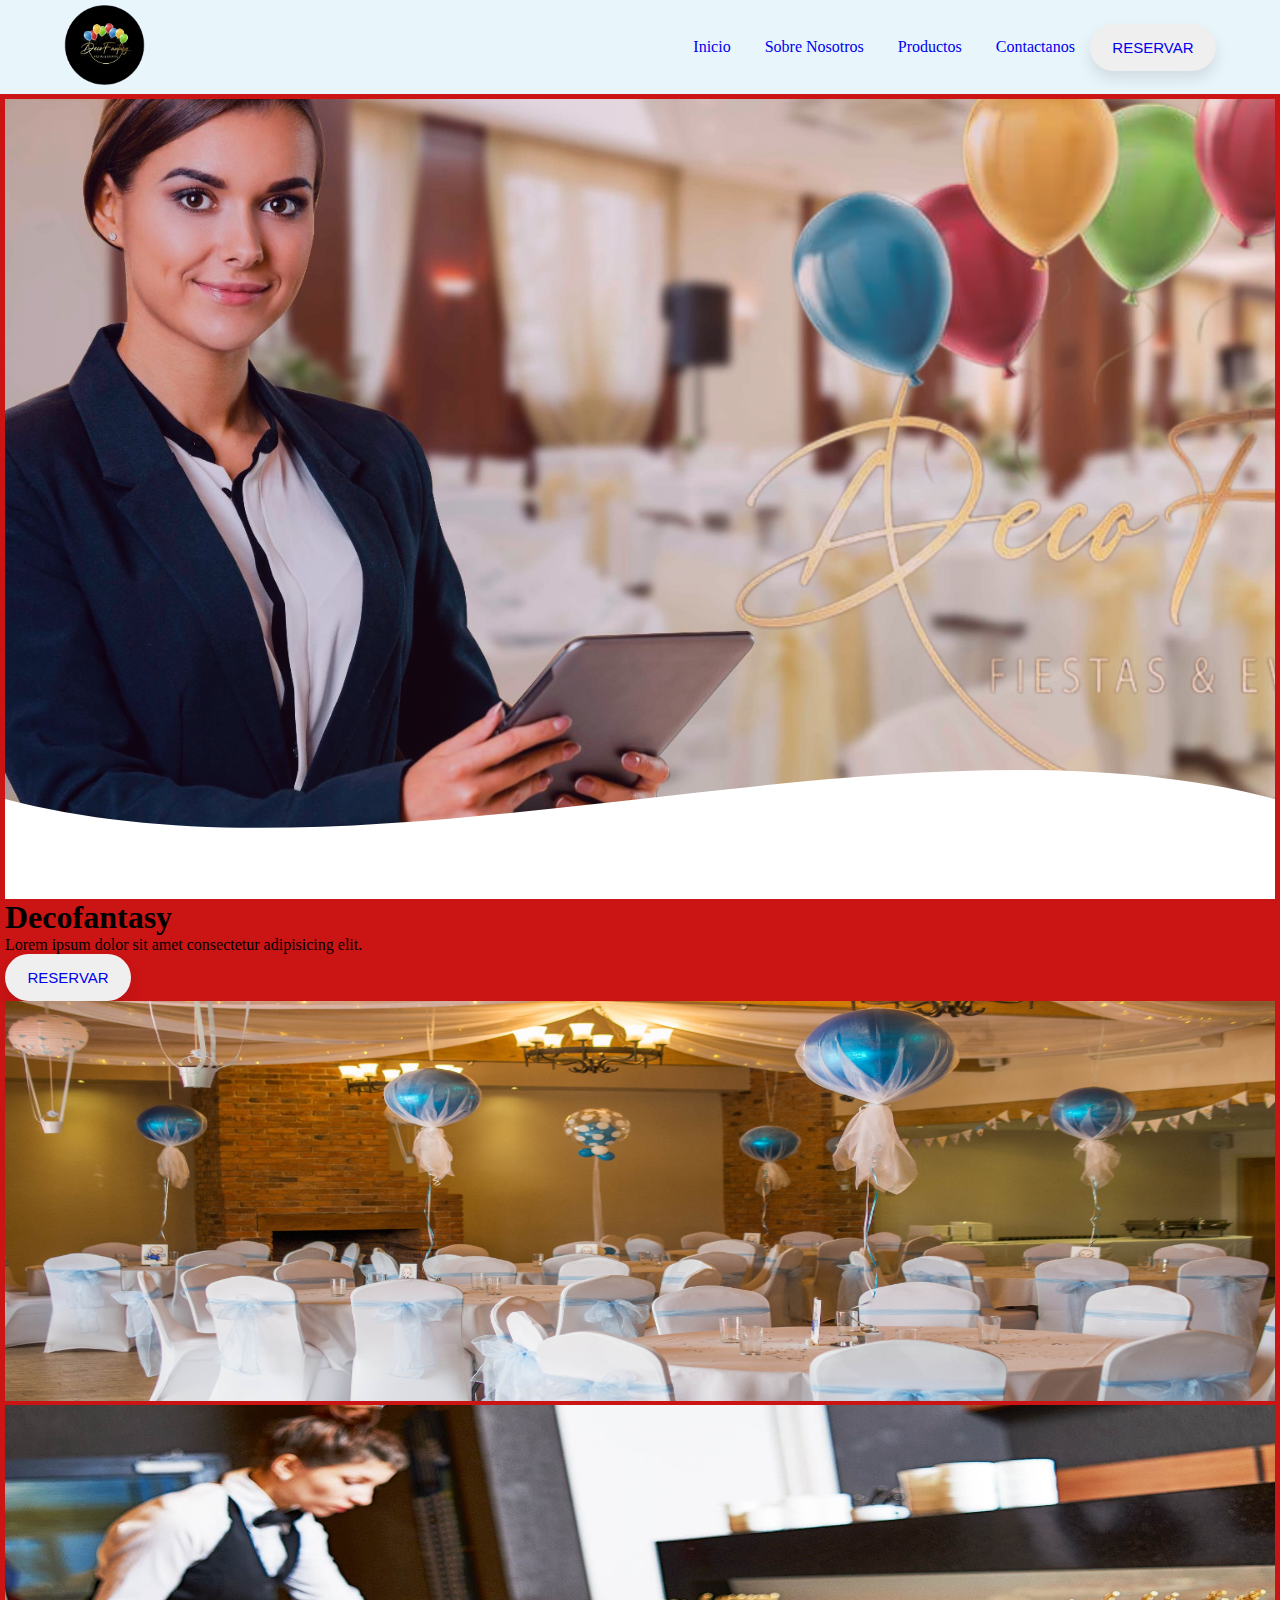
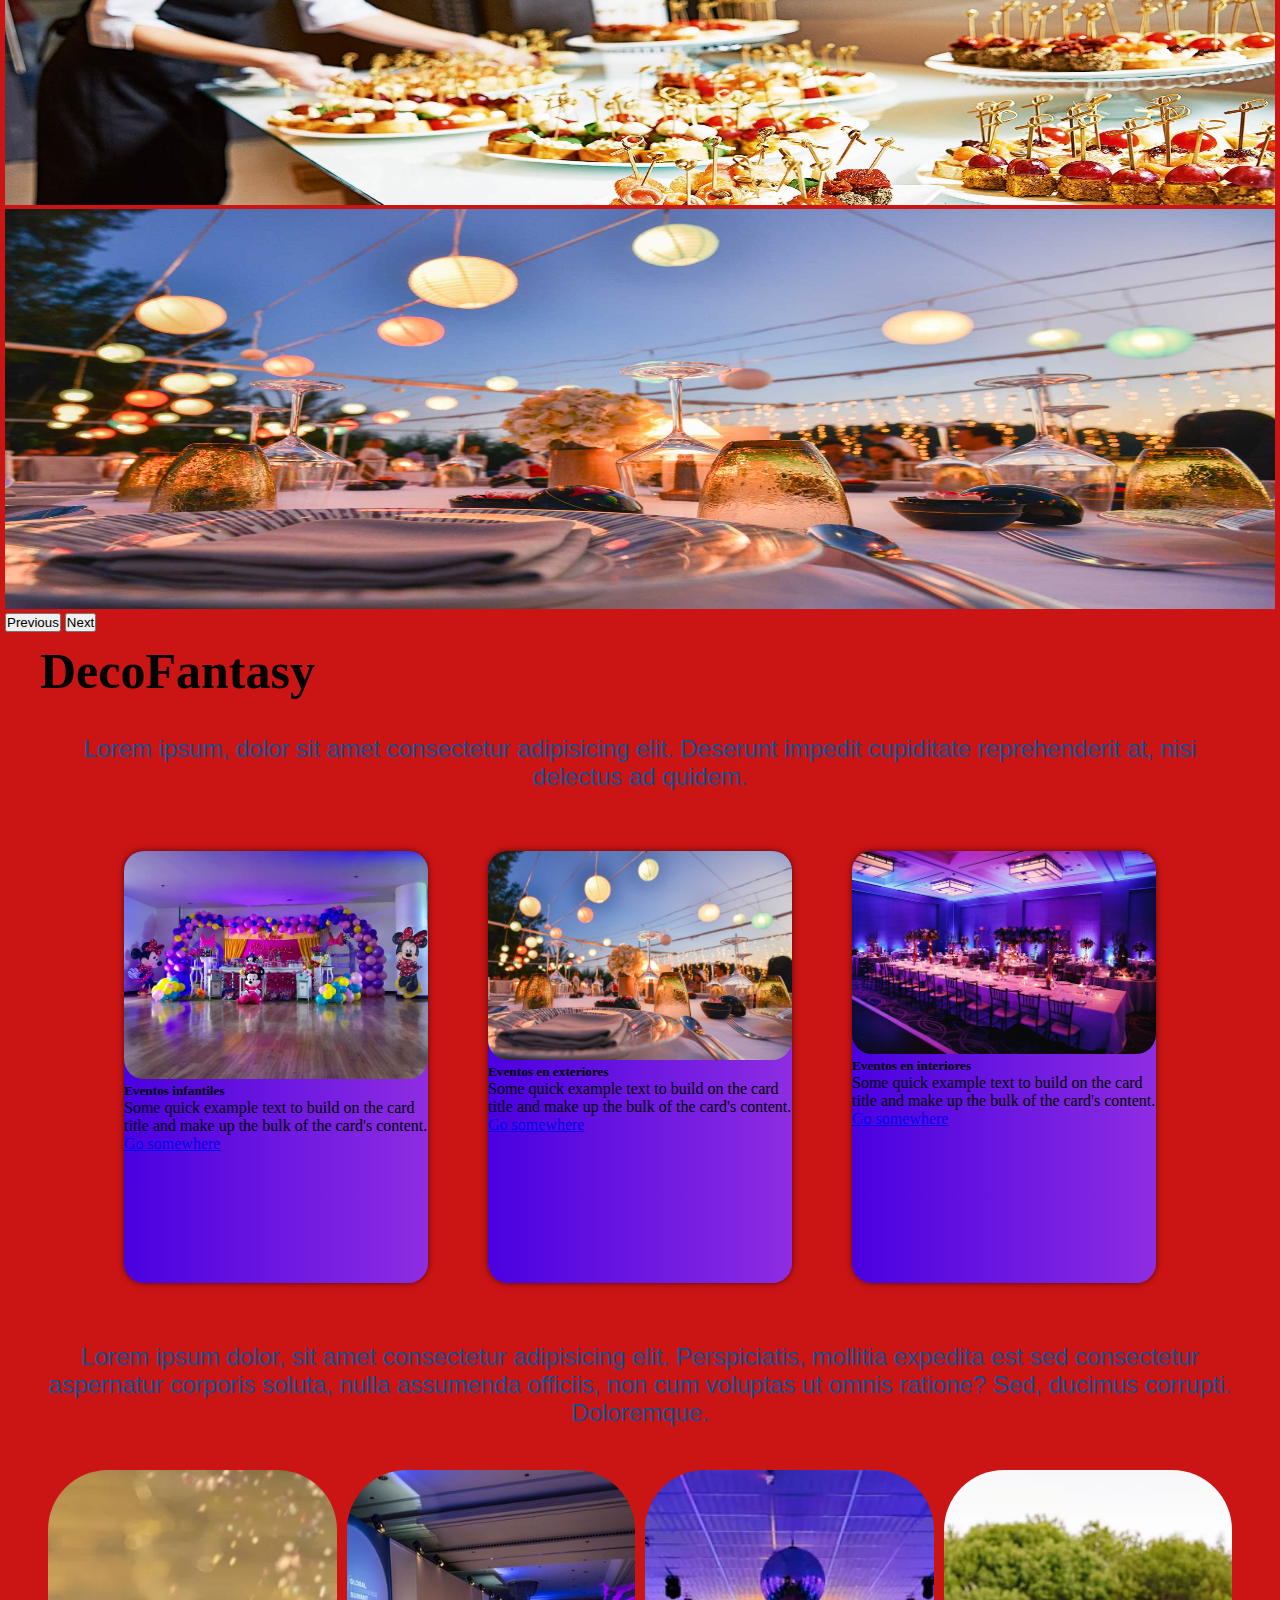
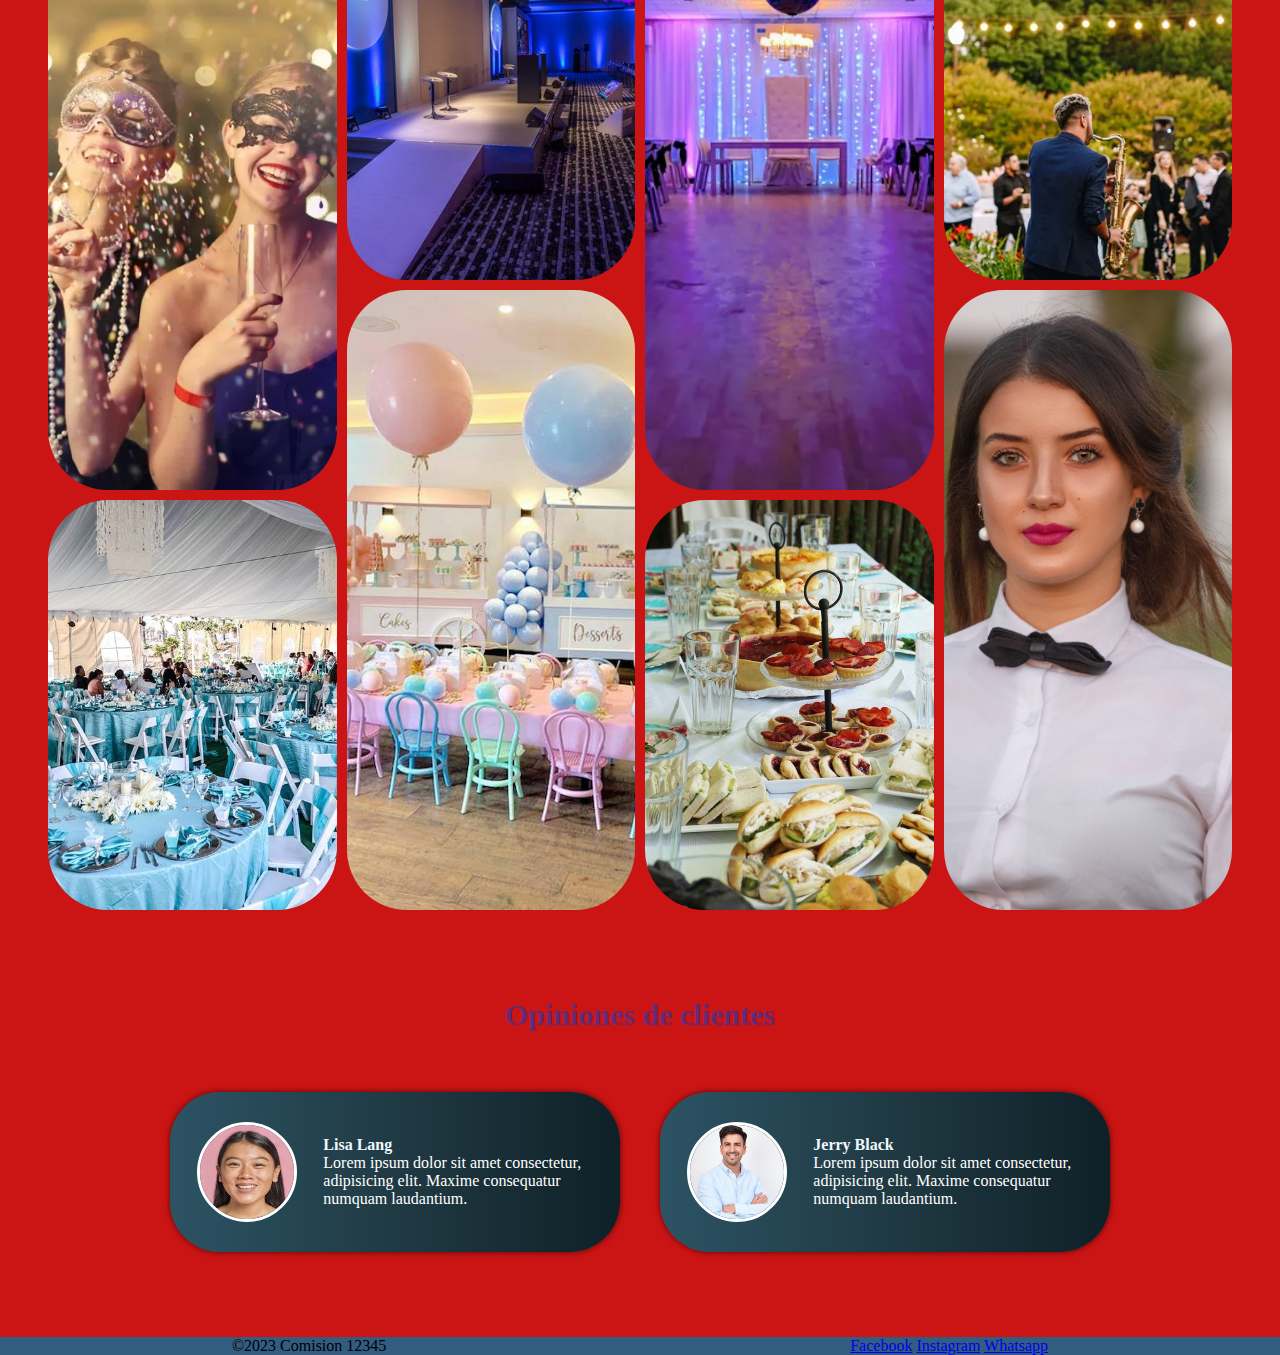
==== commit c6da92cc: "Update index.html" ====
--- a/index.html
+++ b/index.html
@@ -1,6 +1,5 @@
 <!DOCTYPE html>
 <html lang="es">
-
 <head>
     <meta charset="UTF-8">
     <meta name="viewport" content="width=device-width, initial-scale=1.0">
